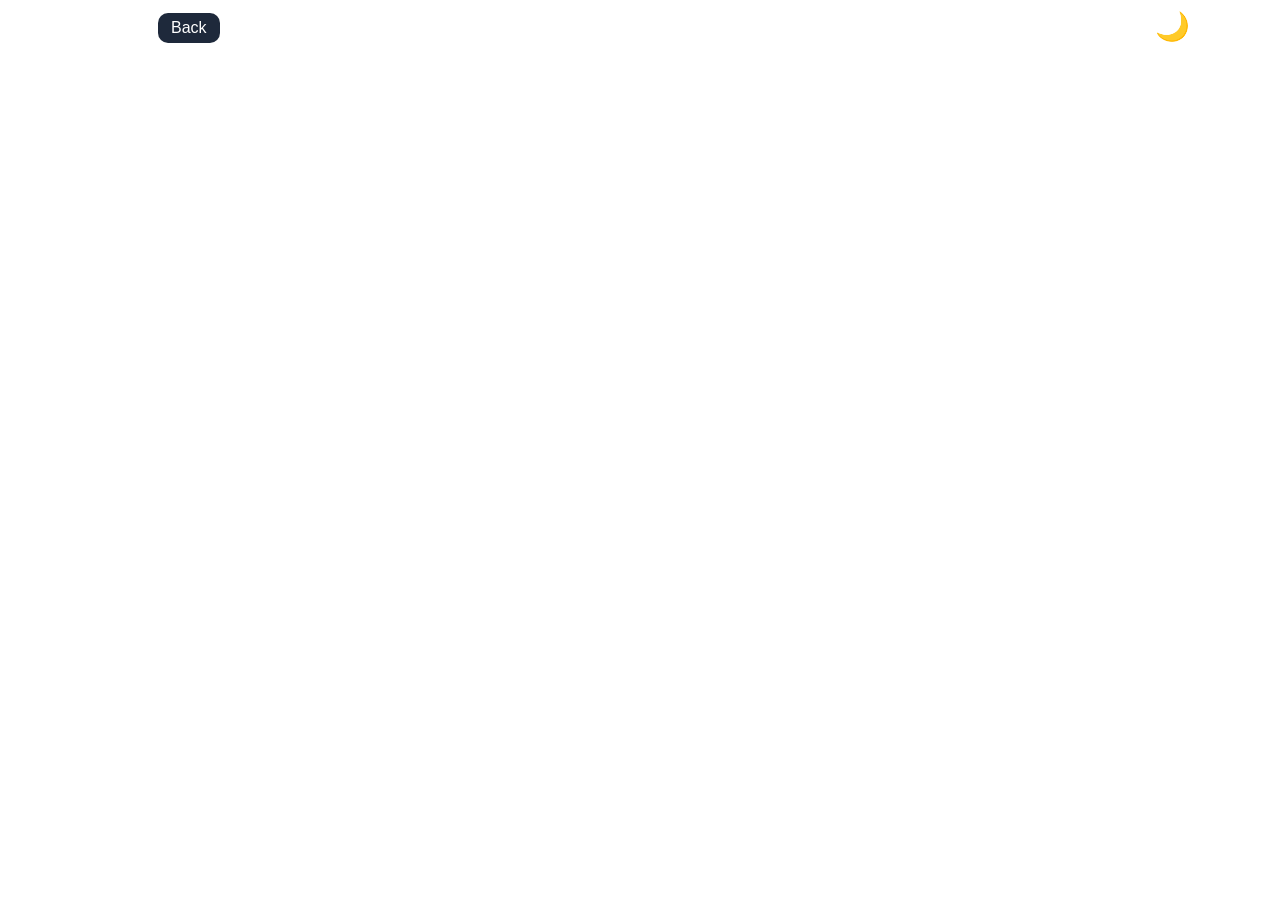
==== country.html @ f481f2e2 "initia commit" ====
<!DOCTYPE html>
<html lang="en">
<head>
    <meta charset="UTF-8">
    <meta name="viewport" content="width=device-width, initial-scale=1.0">
    <title>Country Details</title>
    <link rel="stylesheet" href="country.css">
</head>
<body>
    <section>
        <a href="/index.html"><button>Back</button></a>
        <a href="#" id="themeToggle">🌙</a>
    </section>
    
    <div id="countryDetails"></div>

    <script src="country.js"></script>
</body>
</html>
---- country.css ----
button {
    background-color: #1e293b;
    color: white;
    border: none;
    padding: 6px 13px;
    font-size: 16px;
    cursor: pointer;
    border-radius: 10px;
    margin: 5px 150px 0px;
    transition: all 0.4s ease;
}
button:hover {
    transform: translateY(-2px) scale(1.01);
    background-color: rgba(28, 39, 94, 0.878);
    color: black;
    font-size: 19px;
}
body.dark button{
    background-color: #121212;
    border: 1px solid white;
    color: white;
}
body.dark button:hover {
    background-color:#121212 ;
    color: white;
}
body.dark #countryDetails h1{
    color: aliceblue;
}
body.dark #countryDetails img{
    border: 2px solid aliceblue;
}
body.dark #countryDetails p{
    color: aliceblue;
}
#countryDetails {
    width: 1200px;
    margin: 0px 140px;
    padding-right: 0px;
    font-size: 50px;
    /* text-align: center; */
    font-family: Georgia, serif;
    color: #1e293b;
    position: relative;
}

#countryDetails h1 {
    font-size: 44px;
    font-family: 'Gill Sans', 'Gill Sans MT', Calibri, 'Trebuchet MS', sans-serif;
    color: rgba(28, 39, 94, 0.878);
    margin-bottom: 1px;
    margin-left: 30px;
}
#countryDetails img {
    width: 420px;
    height: 200px;
    object-fit: cover;
    border-radius: 10px;
    margin: 20px 0px 4px 130px;
    border: 2px solid rgba(28, 39, 94, 0.878);;
}
#countryDetails p {
    font-size: 22px;
    font-family: Verdana, Geneva, Tahoma, sans-serif;
    /* color: rgba(28, /39, 94, 0.878); */
    margin: 3px 0px 3px 150px;
    text-transform: uppercase;
    letter-spacing: 3px;
}
strong {
    font-size: 18px;
    font-weight: 200;
    letter-spacing: normal;
    text-transform: lowercase;
    line-height: 1.6;
    /* margin-right: 90px; */
    width: 750px;
    /* color: rgba(28, 39, 94, 0.878); */
}
#themeToggle {
    position: absolute;
    top: 10px;
    right: 90px;
    /* background-color: transparent; */
    border: none;
    cursor: pointer;
    font-size: 28px;
    color: #1e293b;
    text-decoration: none;
}
body.dark {
    background-color: #121212;
    color: white;
}
@media (max-width: 600px) {
    button{
        left: 3px;
        margin-left: 7px;
    }
    #themeToggle {
        font-size: 20px;
        right: 20px;
    }
    #countryDetails {
        width: 100%;
        margin: 0;
        padding: 0;
    }
    #countryDetails h1 {
        font-size: 35px;
        margin-left: 20px;
    }
    #countryDetails img {
        width: 100%;
        height: auto;
        margin: 20px 0;
    }
    #countryDetails p {
        font-size: 14px;
        margin-left: 20px;
        margin-bottom: 8px;
        line-height: 1.6;
    }
    strong {
        font-size: 14px;
    }
}
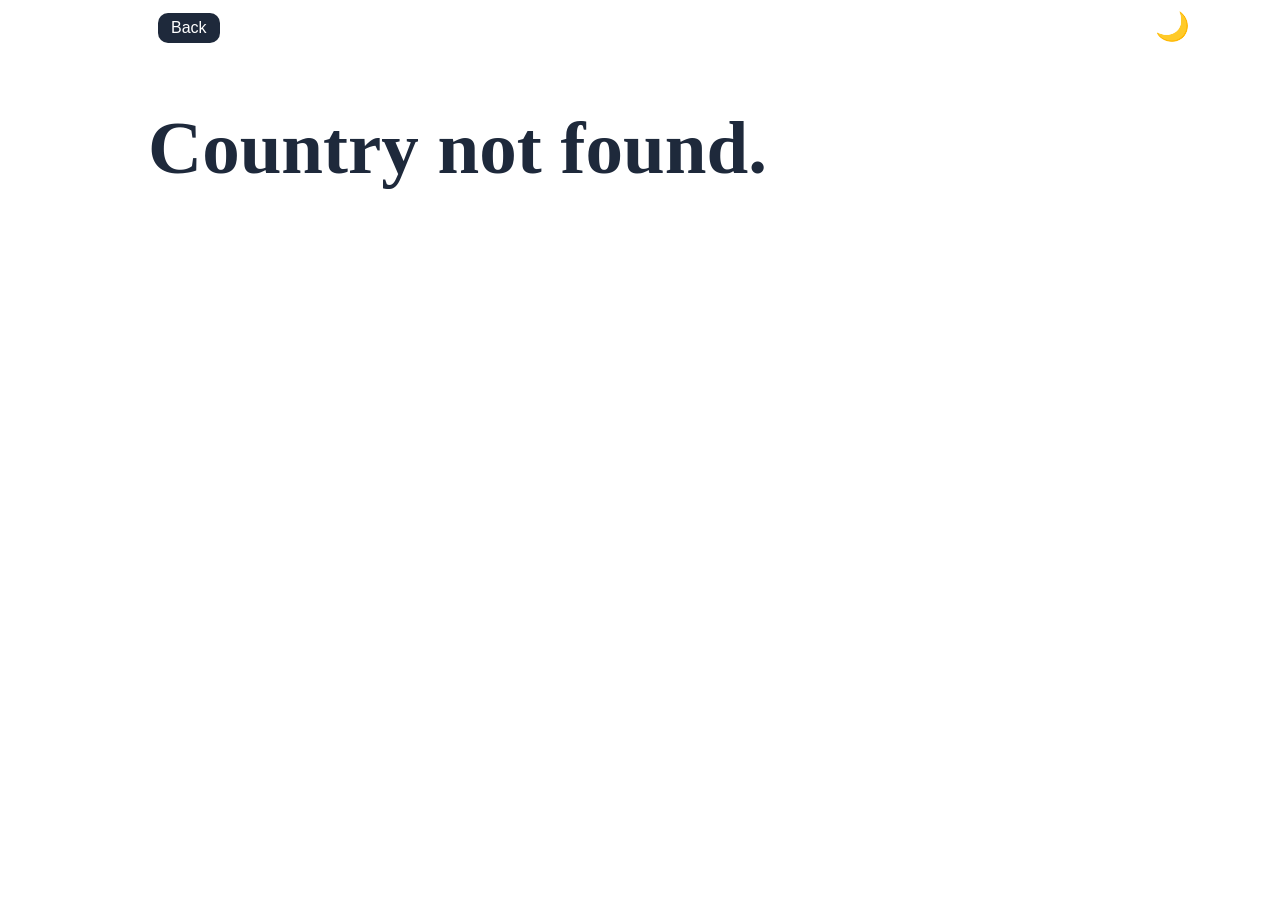
==== commit 154275c2: "Corrected the following issues in the code: 1. I corrected the logo at the footer of the index.html " ====
--- a/country.html
+++ b/country.html
@@ -5,10 +5,11 @@
     <meta name="viewport" content="width=device-width, initial-scale=1.0">
     <title>Country Details</title>
     <link rel="stylesheet" href="country.css">
+    <link rel="icon" href="favicon.png" type="image/png">
 </head>
 <body>
     <section>
-        <a href="/index.html"><button>Back</button></a>
+        <a href="./index.html"><button>Back</button></a>
         <a href="#" id="themeToggle">🌙</a>
     </section>
     
